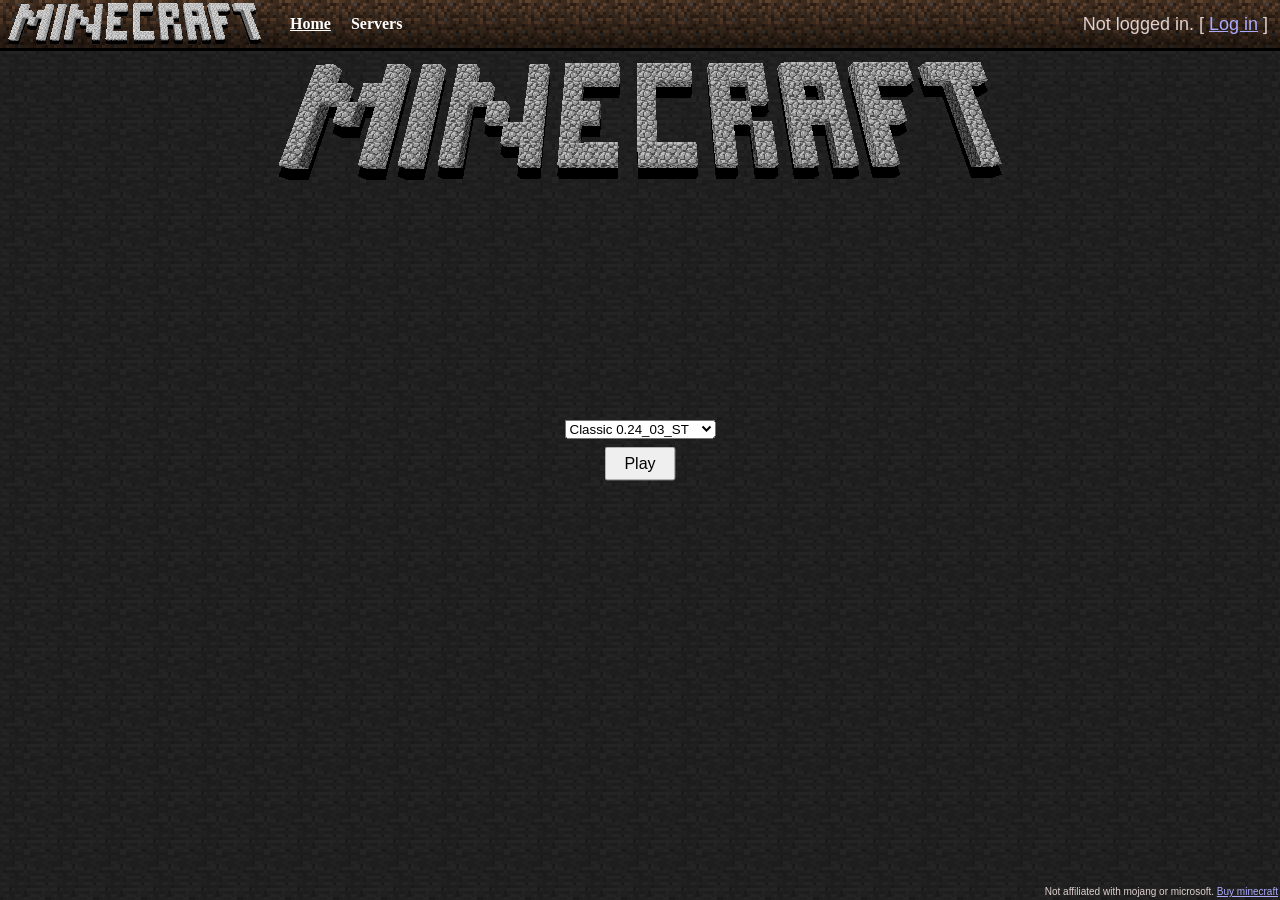
==== index.html @ 9d6cca13 "push" ====
<html lang="en">

<meta http-equiv="content-type" content="text/html; charset=UTF-8">
<link rel="stylesheet" type="text/css" href="./css/style.css">
<link rel="shortcut icon" href="./favicon.png"/>
<title>Minecraft</title>
</head>
<body>
<div id="toppanel" style="display: flex; align-items: center;">
<div id="logo"><a href="./" border="0"><img src="./img/logo_small.gif" border="0"></a></div>
  <div id="links" style="flex: 1; display: flex; gap: 20px; align-items: center; padding-left: 20px; font-size: 14px; font-family: 'Trebuchet MS'; float: none; width: auto; margin: 0;">
    <a href="./" id="menu_" class="menuItem" style="text-decoration: underline;">Home</a>
    <a href="./servers" id="menu_about" class="menuItem">Servers</a>
  </div>
  <div id="loginpanel">Not logged in. [ <a href="./login">Log in</a> ] 
</div>
</div>

</div>

    <center><img src="./img/logo.gif"><br>
    <div class="launcher" style="position: fixed; top: 50%; left: 50%; transform: translate(-50%, -50%); display: flex; flex-direction: column; align-items: center;">
        <select id="versionSelect" style="margin: 4px 0;">
        </select>
        <button class="btn-play" id="playBtn" disabled style="margin: 4px 0; padding: 6px 18px; font-size: 16px; cursor: pointer;">Play</button>
    </div>

    <div id="footer">Not affiliated with mojang or microsoft. <a href="https://www.minecraft.net">Buy minecraft</a></div>

    <script>
        (function() {
            const vers = [
                  { name: 'Classic 0.24_03_ST', link: 'https://radmanplays.github.io/classic-0.24_03', instructions: '' },
                  { name: 'Classic 0.0.23a_01', link: 'https://radmanplays.github.io/classic-0.0.23a_01', instructions: 'newclassic' },
                  { name: 'Classic 0.0.22a_05', link: 'https://radmanplays.github.io/classic-0.0.22a_05', instructions: 'newclassic'},
                  { name: 'Classic 0.0.21a', link: 'https://radmanplays.github.io/classic-0.0.21a', instructions: 'newclassic'},
                  { name: 'Classic 0.0.20a_02', link: 'https://radmanplays.github.io/classic-0.0.20a_02', instructions: 'newclassic'},
                  { name: 'Classic 0.0.19a_06', link: 'https://radmanplays.github.io/classic-0.0.19a_06', instructions: 'mpclassic'},
                  { name: 'Classic 0.0.18a_02', link: 'https://radmanplays.github.io/classic-0.0.18a_02', instructions: 'mpclassic'},
                  { name: 'Classic 0.0.17a', link: 'https://radmanplays.github.io/classic-0.0.17a', instructions: 'mpclassic'},
                  { name: 'Classic 0.0.16a_02', link: 'https://radmanplays.github.io/classic-0.0.16a_02', instructions: 'midclassic'},
                  { name: 'Classic 0.0.15a', link: 'https://radmanplays.github.io/classic-0.0.15a', instructions: 'midclassic'},
                  { name: 'Classic 0.0.14a_08', link: 'https://radmanplays.github.io/classic-0.0.14a_08', instructions: 'midclassic'},
                  { name: 'Classic 0.0.13a_03', link: 'https://radmanplays.github.io/classic-0.0.13a_03', instructions: 'classic'},
                  { name: 'Classic 0.0.12a_03', link: 'https://radmanplays.github.io/classic-0.0.12a_03', instructions: 'classic'},
                  { name: 'Classic 0.0.11a', link: 'https://radmanplays.github.io/classic-0.0.11a', instructions: 'classic'},
                  { name: 'PreClassic rd-161348', link: 'https://radmanplays.github.io/rd-161348', instructions: 'preclassic'},
                  { name: 'PreClassic rd-160052', link: 'https://radmanplays.github.io/rd-160052', instructions: 'preclassic'},
                  { name: 'PreClassic rd-132328', link: 'https://radmanplays.github.io/rd-132328', instructions: 'rd132328'},
                  { name: 'PreClassic rd-132211', link: 'https://radmanplays.github.io/rd-132211', instructions: 'rd132211'}
            ];

            const instructions = {
                newclassic: `
                  <h2>Controls:</h2>
                  <div>
                      WASD to move<br>
                      Space to jump<br>
                      R to respawn at the spawn point.<br>
                      G to add a mob<br>
                      B to open the inventory<br>
                      Y to swap mouse Y axis<br>
                      F to toggle rendering distance<br>
                      Enter to set a new spawn point. Escape to release mouse and open game menu<br>
                      1-9 to change building block type<br>
                      Left mouse button to remove or add a block<br>
                      Right mouse button to switch editing mode<br>
                      Middle mouse button to copy block type
                  </div>
                  <h2>In multiplayer:</h2>
                  Tab to list players<br>
                  T to chat
              `,
              mpclassic: `
                  <h2>Controls:</h2>
                  <div>
                      WASD to move<br>
                      Space to jump<br>
                      R to respawn at the spawn point.<br>
                      G to add a mob<br>
                      Y to swap mouse Y axis<br>
                      F to toggle rendering distance<br>
                      Enter to set a new spawn point. Escape to release mouse and open game menu<br>
                      1-9 to change building block type<br>
                      Left mouse button to remove or add a block<br>
                      Right mouse button to switch editing mode<br>
                      Middle mouse button to copy block type
                  </div>
                  <h2>In multiplayer:</h2>
                  Tab to list players<br>
                  T to chat
              `,
              classic: `
                  <h2>Controls:</h2>
                  <div>
                      WASD to move<br>
                      Space to jump<br>
                      R to respawn at the spawn point.<br>
                      G to add a mob<br>
                      Y to swap mouse Y axis<br>
                      F to toggle rendering distance<br>
                      Enter to set a new spawn point. Escape to release mouse and open game menu<br>
                      1-9 to change building block type<br>
                      Left mouse button to remove or add a block<br>
                      Right mouse button to switch editing mode
                  </div>
              `,
              midclassic: `
                  <h2>Controls:</h2>
                  <div>
                      WASD to move<br>
                      Space to jump<br>
                      R to respawn at the spawn point.<br>
                      G to add a mob<br>
                      Y to swap mouse Y axis<br>
                      F to toggle rendering distance<br>
                      Enter to set a new spawn point. Escape to release mouse and open game menu<br>
                      1-9 to change building block type<br>
                      Left mouse button to remove or add a block<br>
                      Right mouse button to switch editing mode<br>
                      Middle mouse button to copy block type
                  </div>
              `,
              oldclassic: `
                  <h2>Controls:</h2>
                  <div>
                      WASD to move<br>
                      Space to jump<br>
                      R to respawn above the level<br>
                      G to add a mob<br>
                      Y to swap mouse Y axis<br>
                      F to toggle rendering distance<br>
                      Escape to release mouse and open game menu<br>
                      1-4 to change building block type<br>
                      Left mouse button to remove or add a block<br>
                      Right mouse button to switch editing mode
                  </div>
              `,
              preclassic: `
                  <h2>Controls:</h2>
                  <div>
                      WASD to move<br>
                      Space to jump<br>
                      R to respawn above the level<br>
                      G to add a mob<br>
                      Left mouse button to place a block<br>
                      Right mouse button to remove a block<br>
                      1-4 to change building block type
                      Enter to save the world<br>
                      Escape to release mouse<br>
                  </div>
                  <h3>The level is auto-saved every 10 seconds</h3>
              `,
              rd132328: `
                  <h2>Controls:</h2>
                  <div>
                      WASD to move<br>
                      Space to jump<br>
                      R to respawn above the level<br>
                      G to add a mob<br>
                      Left mouse button to place a block<br>
                      Right mouse button to remove a block<br>
                      Enter to save the world<br>
                      Escape to release mouse<br>
                  </div>
                  <h3>The level is auto-saved every 10 seconds</h3>
              `,
              rd132211: `
                  <h2>Controls:</h2>
                  <div>
                      WASD to move<br>
                      Space to jump<br>
                      R to respawn above the level<br>
                      Left mouse button to place a block<br>
                      Right mouse button to remove a block<br>
                      Enter to save the world<br>
                      Escape to release mouse<br>
                  </div>
                  <h3>The level is auto-saved every 10 seconds</h3>
              `
          };

            const params = new URLSearchParams(window.location.search);
            const verRaw = params.get("ver");
            const verlist = verRaw ? verRaw.split(",") : [];

            const iframeParams = new URLSearchParams();
            for (const [k, v] of params.entries()) {
                if (k !== "ver") iframeParams.append(k, v);
            }

            const cookieUser = getCookie("username");
            if (cookieUser) {
                iframeParams.set("username", cookieUser);
            }

            vers.forEach(opt => {
                const optionEl = document.createElement('option');
                optionEl.value = opt.link;
                optionEl.textContent = opt.name;
                document.getElementById('versionSelect').appendChild(optionEl);

            });

            function updateBtn() {
                document.getElementById('playBtn').disabled = !document.getElementById('versionSelect').value;
            }

            function getCookie(name) {
                const match = document.cookie.match(new RegExp('(?:^|; )' + name.replace(/[.$?*|{}()[\]\\/+^]/g, '\\$&') + '=([^;]*)'));
                return match ? decodeURIComponent(match[1]) : "";
            }

            function setCookie(name, value, days = 365) {
                const expires = new Date(Date.now() + days * 86400000).toUTCString();
                document.cookie = `${name}=${encodeURIComponent(value)}; expires=${expires}; path=/`;
            }

            function deleteCookie(name) {
                document.cookie = `${name}=; expires=Thu, 01 Jan 1970 00:00:00 UTC; path=/`;
            }

            const loginPanel = document.getElementById("loginpanel");
            const u = getCookie("username");

            if (u) {
                loginPanel.innerHTML = `Logged in as ${u}. [ <a href="#" id="logoutBtn">Log out</a> ]`;

                document.getElementById("logoutBtn").addEventListener("click", (e) => {
                    e.preventDefault();
                    deleteCookie("username");
                    location.reload();
                });
            } else {
                loginPanel.innerHTML = `Not logged in. [ <a href="./login">Log in</a> ]`;
            }

            document.getElementById('versionSelect').addEventListener('change', updateBtn);

            document.getElementById('playBtn').addEventListener('click', function() {
                const version = vers.find(v => v.link === document.getElementById('versionSelect').value);
                if (!version) return;
                launch(version);
            });

            function launch(version) {
                document.getElementById('versionSelect').remove();
                document.getElementById('playBtn').remove();
                if (document.querySelector('center > img')) document.querySelector('center > img').remove();

                document.querySelector('.launcher').style.position = "fixed";
                document.querySelector('.launcher').style.top = "50%";
                document.querySelector('.launcher').style.left = "50%";
                document.querySelector('.launcher').style.transform = "translate(-50%, -50%)";

                const iframe = document.createElement("iframe");
                const qs = iframeParams.toString();
                iframe.src = qs ? `${version.link}?${qs}` : version.link;
                iframe.width = version.name.includes("rd-132211") || version.name.includes("rd-132328") ? "640" : "854";
                iframe.height = "480";
                iframe.frameBorder = "0";
                iframe.allowFullscreen = true;

                const msg = document.createElement("div");
                msg.style.textAlign = "center";
                msg.style.fontFamily = "Times New Roman";
                msg.style.color = "#a0a0a0";
                msg.style.fontSize = "small";

                if (navigator.javaEnabled()) {
                    msg.innerHTML = "This game does <span style='font-weight:bold;'>NOT</span> require <a href='https://www.java.com/'>Java</a>. Thanks for having it installed anyways I guess? Press Escape to release the mouse.";
                } else {
                    msg.innerHTML = "This game does <span style='font-weight:bold;'>NOT</span> require <a href='https://www.java.com/'>Java</a>. Press Escape to release the mouse.";
                }

                if (version.name.includes("0.0.14a_08") || version.name.includes("0.0.15a") || version.name.includes("0.0.16a_02")) {
                    msg.innerHTML += "<br>You can now set a new spawn point with return!";
                }

                const B = document.createElement("div");
                B.style.textAlign = "center";
                B.style.fontSize = "large";
                B.innerText = "Press B!"


                const controls = document.createElement("div");
                controls.style.width = iframe.width + "px";
                controls.style.margin = "120px auto 40px auto";
                controls.style.textAlign = "left";
                controls.innerHTML = instructions[version.instructions] || "";

                const game = document.createElement("div");
                game.style.position = "relative";
                game.style.top = "40%";
                game.style.left = "50%";
                game.style.transform = "translate(-50%, -50%)";
                game.style.textAlign = "center";

                game.appendChild(iframe);
                game.appendChild(msg);
                if(version.name.includes("0.0.20a_02") || version.name.includes("0.0.21a") || version.name.includes("0.0.22a_05") || version.name.includes("0.0.23a_01")){
                    game.appendChild(B);
                }
                document.body.appendChild(game);
                document.body.appendChild(controls);
            }

            if (verlist[0]) {
                const version = vers.find(v =>
                    v.name.toLowerCase().includes(verlist[0].toLowerCase()) ||
                    v.link.toLowerCase().includes(verlist[0].toLowerCase())
                );

                if (version) {
                    launch(version);
                }
            }

            updateBtn();
        })();
    </script>

  </body>
</html>
---- css/style.css ----
@charset "UTF-8";

a:link {
	color: #aaf;
}

a:hover {
	color: #fff;
}

a:visited {
	color: #aaa;
}

a:active {
	color: #ff0;
}

#content {
    margin-left: auto;
    margin-right: auto;
    width: 854px;
}

#footer {
	text-align: center;
    font-size: 10px;
    height: 10px;
    padding-top:2px;
    padding-bottom:2px;
    position:fixed;
    bottom:2px;
    right:2px;
}

body, html {
	border: none;
	margin: 0;
	padding: 0;
	background-color: #222;
	color: #e0d0d0;
	background-image:url('../img/bg.gif');
	font-weight: normal;
	font-family: sans-serif;
    height:100%;	
}

#toppanel {
	height: 48px;
	background-color: #555;
	background-image:url('../img/top-bg.gif');
	border-bottom: 3px solid #000;	
}

#toppanel #prepurchasesplash {
	position: absolute;
	top: 18px;
	left: 66px;
}

#toppanel .buynow {
	float: right;
	position: relative;
	top: 11px;
	padding-left: 8px;
}

#toppanel .donate {
	float: right;
	position: relative;
	top: 14px;
	padding-left: 8px;
}

#toppanel #links {
	float: left;
	margin: 7px;
	font-size: 13px;
}

#toppanel #loginpanel {
	float: right;
	margin: 12px;
	font-size: 18px;
}

#toppanel #logo {
	float: left;
	border: 0px; 
}


.left {
	float: left;
}

.right {
	float: right;
}

.pad {
	margin: 4px;
}

.rightgap {
	padding-right: 16px;
}

menuItem {
	color: white;
	text-decoration: none;
	font-size: 16px;
	padding-top: 5px;
	font-weight: bold;
}

a.menuItem {
	color: white;
	text-decoration: none;
	font-size: 16px;
	padding-top: 0px;
	font-weight: bold;
}

a.menuItem:link {
	color: #FFF;
}

a.menuItem:hover {
	color: #CCC;
}

a.menuItem:visited { /*color:white;		*/
	
}
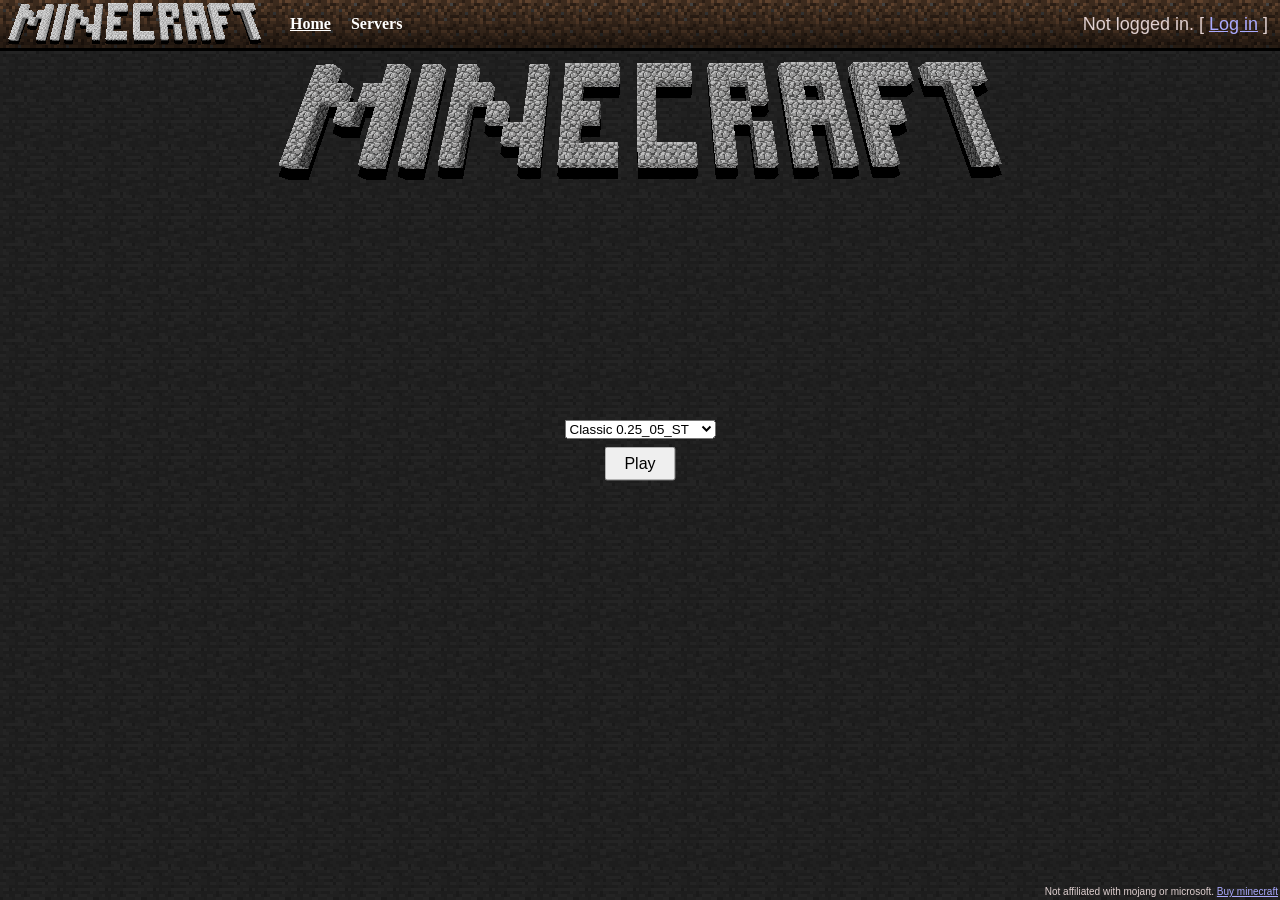
==== commit 8e114df9: "Update index.html" ====
--- a/index.html
+++ b/index.html
@@ -30,6 +30,7 @@
     <script>
         (function() {
             const vers = [
+                  { name: 'Classic 0.25_05_ST', link: 'https://radmanplays.github.io/classic-0.25_05/', instructions: '' },
                   { name: 'Classic 0.24_03_ST', link: 'https://radmanplays.github.io/classic-0.24_03', instructions: '' },
                   { name: 'Classic 0.0.23a_01', link: 'https://radmanplays.github.io/classic-0.0.23a_01', instructions: 'newclassic' },
                   { name: 'Classic 0.0.22a_05', link: 'https://radmanplays.github.io/classic-0.0.22a_05', instructions: 'newclassic'},
@@ -321,4 +322,4 @@
     </script>
 
   </body>
-</html>+</html>
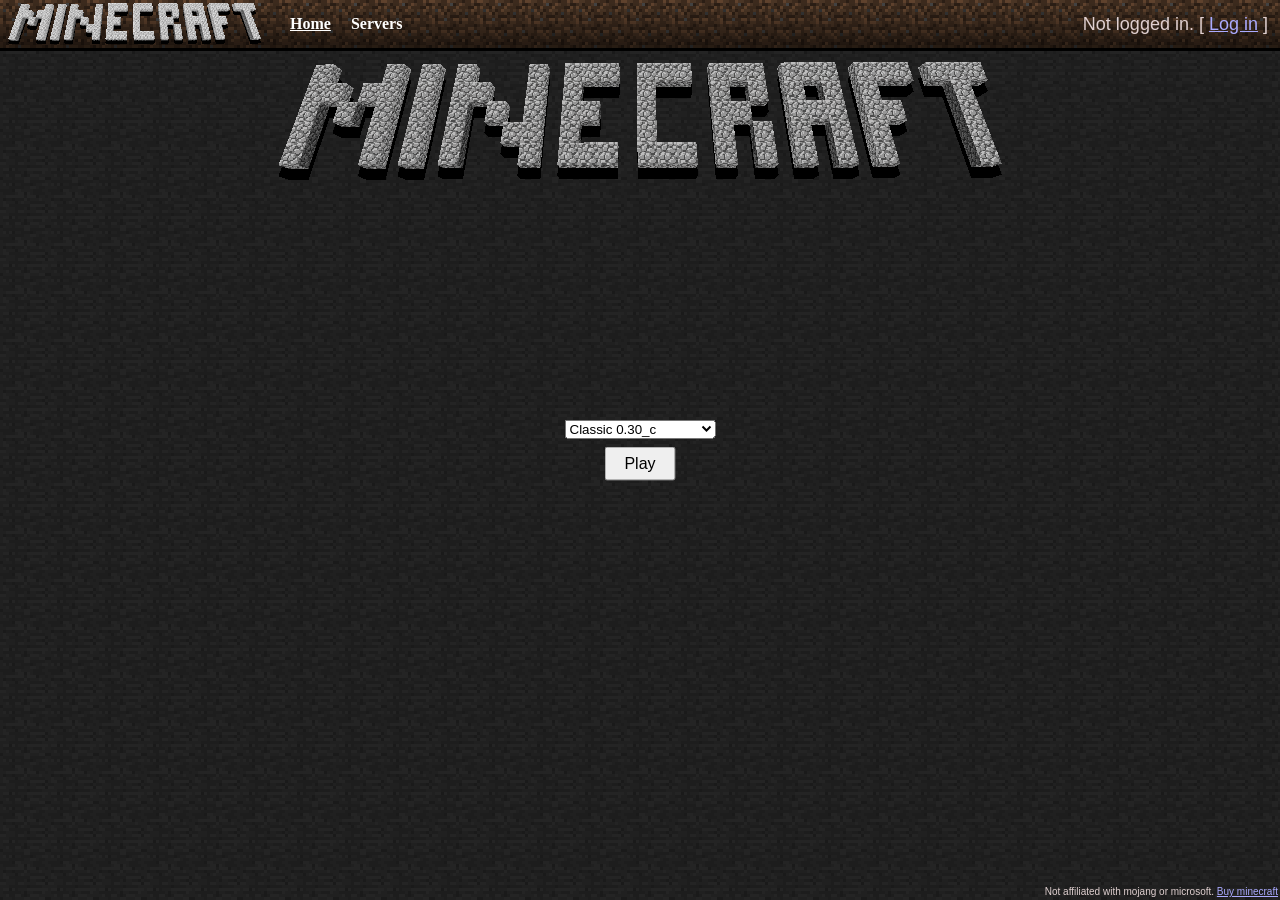
==== commit 967d218b: "Update index.html" ====
--- a/index.html
+++ b/index.html
@@ -30,6 +30,8 @@
     <script>
         (function() {
             const vers = [
+                  { name: 'Classic 0.30_c', link: 'https://radmanplays.github.io/classic-0.30/?creative', instructions: '' },
+                  { name: 'Classic 0.30_s', link: 'https://radmanplays.github.io/classic-0.30/', instructions: '' },
                   { name: 'Classic 0.25_05_ST', link: 'https://radmanplays.github.io/classic-0.25_05/', instructions: '' },
                   { name: 'Classic 0.24_03_ST', link: 'https://radmanplays.github.io/classic-0.24_03', instructions: '' },
                   { name: 'Classic 0.0.23a_01', link: 'https://radmanplays.github.io/classic-0.0.23a_01', instructions: 'newclassic' },
